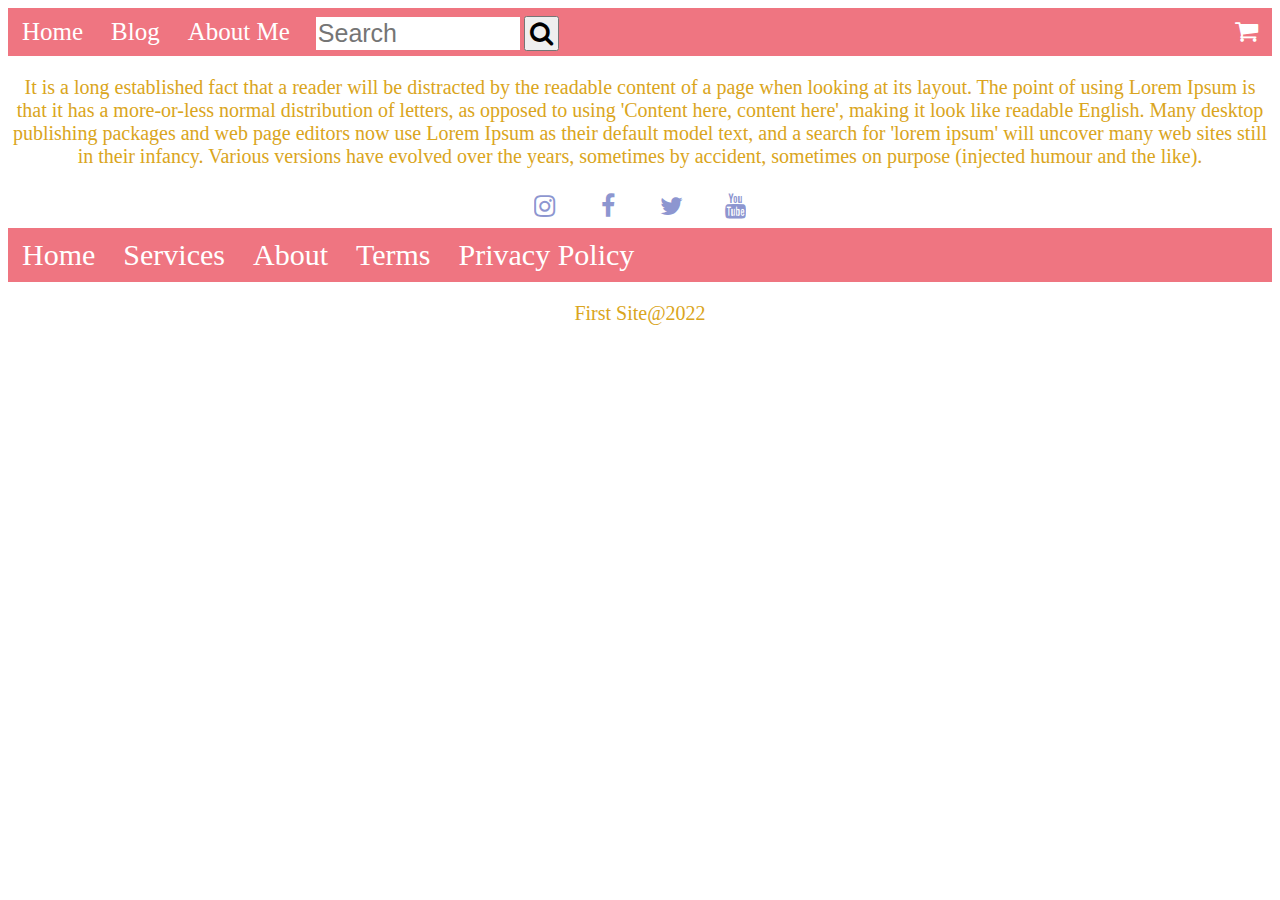
==== aboutme.html @ 35a1d06d "Add files via upload" ====
<!--HTML within body tag-->
<!DOCTYPE html>
<html lang="en">
  <link rel="stylesheet" type="text/css" href="restaurants.css">
  <link href="https://maxcdn.bootstrapcdn.com/font-awesome/4.2.0/css/font-awesome.min.css" rel="stylesheet">
  <head>
    <meta charset="UTF-8">
    <title>Blog</title> 
    
  </head>

  <body>
   
    <ul>
      <div class="nav">
          <li><a class="active" href="Restaurants.html">Home</a></li>
          <li><a href="index.html">Blog</a></li> 
          <li><a href="aboutme.html">About Me</a></li> 
      <div class="right">
          <li><a href="#"><i class="fa fas fa-shopping-cart"></i></a>
      </div>
      </div>
      <div class="search-container">
          <form>
              <input type ="text" placeholder="Search" name="search">
                  <button type="submit"><i class="fa fa-search"></i></button>
          </form>
      </div>
      
      </ul>
  <p class="info">
    It is a long established fact that a reader will be distracted by the readable content of a page when looking at its layout. The point of using Lorem Ipsum is that it has a more-or-less normal distribution of letters, as opposed to using 'Content here, content here', making it look like readable English. Many desktop publishing packages and web page editors now use Lorem Ipsum as their default model text, and a search for 'lorem ipsum' will uncover many web sites still in their infancy. Various versions have evolved over the years, sometimes by accident, sometimes on purpose (injected humour and the like).
  </p>
    

  <section class="footer">
    <div class="social">
        <a href="#"><i class="fa fab fa-instagram"></i></a>
        <a href="#"><i class="fa fa-facebook"></i></a>
        <a href="#"><i class="fa fa-twitter"></i></a>
        <a href="#"><i class="fa fa-youtube"></i></a>

    </div>
    <ul>
        <li><a class="active" href="Restaurants.html">Home</a></li>
        <li><a href="#">Services</a></li> 
        <li><a href="#">About</a></li> 
        <li><a href="#">Terms</a></li> 
        <li><a href="#">Privacy Policy</a></li> 
    </ul>
      <p class="copyright">
          First Site@2022
      </p>
</section>
  </body>
</html>
---- restaurants.css ----
body{
    background-image:url("bg2.jpg")
}

p {
    color: goldenrod;
    text-align: center;
    font-size: 20px;
  }
  #title{

    color: palevioletred;
    text-align: center;
    font-family: 'Proza Libre',sans-serif;
  }
  .info{
    font-family: 'Qwitcher Grypen', cursive;
  }

.footer{
    bottom:0;
    font-size: 30px;
}
.social{
    text-align: center;
}
.social a{
    font-size: 25px;
    color:#6773c1;
    width:40px;
    height:40px;
    line-height: 38px;
    display: inline-block;
    text-align: center;
    margin: 0 8px;
    opacity: 0.75;
}
.social a:hover {
    background:rgb(240, 223, 255);
}
  /*=====CSS for Dropdown Menus=====*/

ul {
    list-style-type: none;
    margin: 0;
    padding: 0;
    overflow: hidden;
    background-color: rgb(239, 117, 129);
}

li {
    float: left;
}

li a, .dropbtn {
    display: inline-block;
    color: white;
    text-align: center;
    padding: 10px 14px;
    text-decoration: none;
}

li a:hover, .dropdown:hover .dropbtn {
    background-color: #0088ce;
}

li.dropdown {
    display: inline-block;
}

.wrapper a:hover {
    background:rgb(247, 236, 87);
}

.search-container{
    float:center;
}
input[type=text]{
    padding: 2px;
    margin-top: 0px;
    margin-left:12px;
    font-size: 25px;
    border: none;
    width:200px
}


.search-container button{
    float:center;
    padding:1px 4px;
    margin-top:8px;
    margin-right: 30px;
    font-size: 25px;
}

.nav{
    font-size: 25px;
}
.right{
    float: right;
}
.right li a{
    width:px;
    display:block;
    font-size: 25px;
    
}
table{
    color: white;
  text-shadow: 1px 1px 2px black, 0 0 25px blue, 0 0 5px darkblue;
}

.container{
    display: flex;
    flex-direction: row;
    justify-content: space-around;
    align-items: center;
}

button[class=btn]{
    font-family: 'Segoe UI', Tahoma, Geneva, Verdana, sans-serif
}

.btn{
    width: 200px;
    height:100px;
    border: none;
    color: white;
    background-color: rgb(255, 0, 68);
    border-radius: 4px;
    box-shadow: inset 0 0 0 0 #512db4;
    transition: ease-out 0.3s;
    font-size: 2rem;
    outline: none;
}

.btn:hover {
    box-shadow:inset 200px 0 0 0 #f9e031;
}
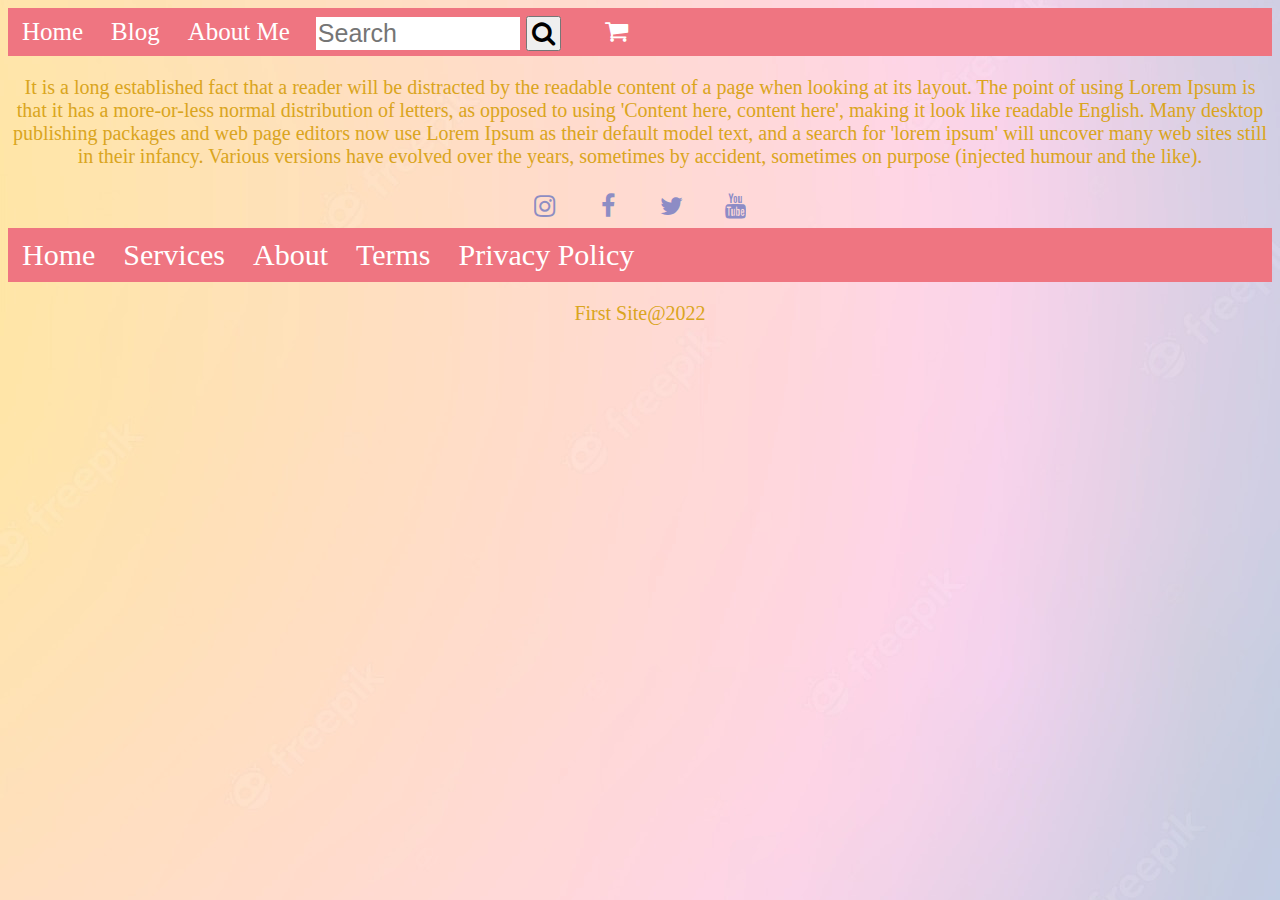
==== commit f0ef1948: "Add files via upload" ====
--- a/aboutme.html
+++ b/aboutme.html
@@ -1,39 +1,42 @@
 <!--HTML within body tag-->
 <!DOCTYPE html>
-<html lang="en">
+<html lang="en"> 
+<head>
+  <meta charset="UTF-8">
   <link rel="stylesheet" type="text/css" href="restaurants.css">
   <link href="https://maxcdn.bootstrapcdn.com/font-awesome/4.2.0/css/font-awesome.min.css" rel="stylesheet">
-  <head>
-    <meta charset="UTF-8">
-    <title>Blog</title> 
-    
+  <title>About Me</title> 
   </head>
 
   <body>
    
-    <ul>
-      <div class="nav">
-          <li><a class="active" href="Restaurants.html">Home</a></li>
-          <li><a href="index.html">Blog</a></li> 
-          <li><a href="aboutme.html">About Me</a></li> 
-      <div class="right">
-          <li><a href="#"><i class="fa fas fa-shopping-cart"></i></a>
-      </div>
-      </div>
-      <div class="search-container">
-          <form>
-              <input type ="text" placeholder="Search" name="search">
-                  <button type="submit"><i class="fa fa-search"></i></button>
-          </form>
-      </div>
-      
-      </ul>
+    <div class="nav">
+      <ul>
+         <li class="active"><a href="Restaurants.html">Home</a></li>
+         <li><a href="blog1.html">Blog</a></li> 
+         <li><a href="aboutme.html">About Me</a></li> 
+         <li>
+             <div class="search-container">
+                 <form>
+                     <input type ="text" placeholder="Search" name="search">
+                     <button type="submit"><i class="fa fa-search"></i></button>
+                 </form>
+             </div>  
+         </li>  
+         <li>
+             <div class="right">
+             <a href="#"><i class="fa fas fa-shopping-cart"></i></a>
+             </div>
+         </li>
+     </ul>
+  </div>
+
   <p class="info">
     It is a long established fact that a reader will be distracted by the readable content of a page when looking at its layout. The point of using Lorem Ipsum is that it has a more-or-less normal distribution of letters, as opposed to using 'Content here, content here', making it look like readable English. Many desktop publishing packages and web page editors now use Lorem Ipsum as their default model text, and a search for 'lorem ipsum' will uncover many web sites still in their infancy. Various versions have evolved over the years, sometimes by accident, sometimes on purpose (injected humour and the like).
   </p>
     
 
-  <section class="footer">
+  <div class="footer">
     <div class="social">
         <a href="#"><i class="fa fab fa-instagram"></i></a>
         <a href="#"><i class="fa fa-facebook"></i></a>
@@ -51,6 +54,6 @@
       <p class="copyright">
           First Site@2022
       </p>
-</section>
+    </div>
   </body>
 </html>
--- a/restaurants.css
+++ b/restaurants.css
@@ -73,7 +73,7 @@
 }
 
 .search-container{
-    float:center;
+    text-align:center;
 }
 input[type=text]{
     padding: 2px;
@@ -86,7 +86,7 @@
 
 
 .search-container button{
-    float:center;
+    text-align:center;
     padding:1px 4px;
     margin-top:8px;
     margin-right: 30px;
@@ -100,7 +100,7 @@
     float: right;
 }
 .right li a{
-    width:px;
+
     display:block;
     font-size: 25px;
     
